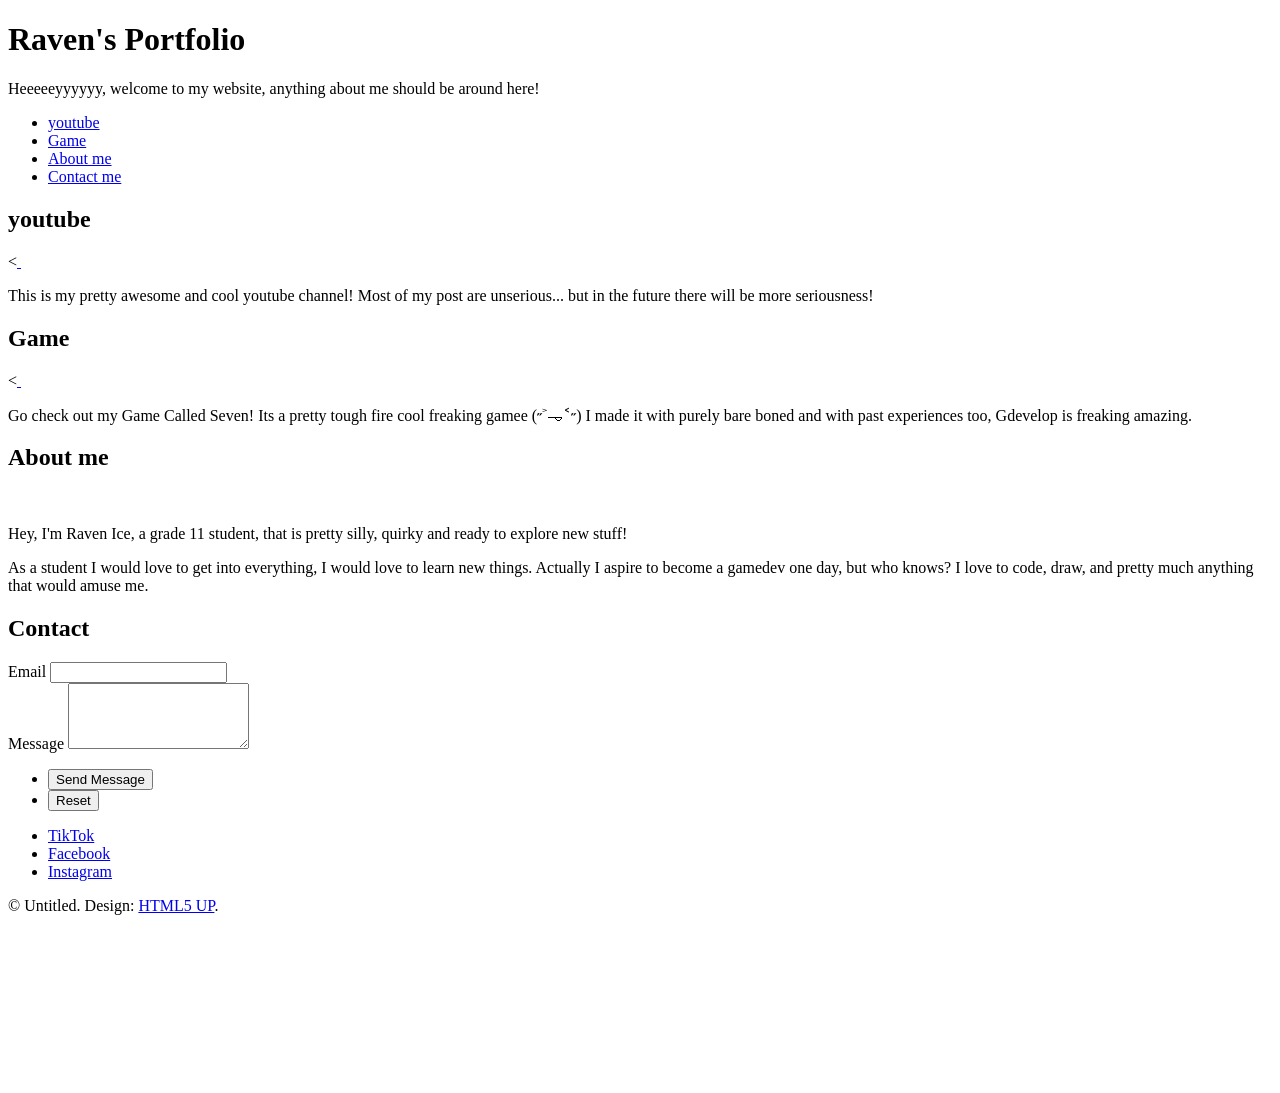
==== index.html @ 1e116bf6 "Add files via upload" ====
<!DOCTYPE HTML>
<!--
	Dimension by HTML5 UP
	html5up.net | @ajlkn
	Free for personal and commercial use under the CCA 3.0 license (html5up.net/license)
-->
<html>
	<head>
		<title>Gwapo si Raven</title>
		<meta charset="utf-8" />
		<meta name="viewport" content="width=device-width, initial-scale=1, user-scalable=no" />
		<link rel="stylesheet" href="assets/css/main.css" />
		<noscript><link rel="stylesheet" href="assets/css/noscript.css" /></noscript>
	</head>
	<body class="is-preload">

		<!-- Wrapper -->
			<div id="wrapper">

				<!-- Header -->
					<header id="header">
						<div class="logo">
							<span class="icon fa-eye"></span>
						</div>
						<div class="content">
							<div class="inner">
								<h1>Raven's Portfolio</h1>
								<p>Heeeeeyyyyyy, welcome to my website, anything about me should be around here!</p>
							</div>
						</div>
						<nav>
							<ul>
								<li><a href="#intro">youtube</a></li>
								<li><a href="#work">Game</a></li>
								<li><a href="#about">About me</a></li>
								<li><a href="#contact">Contact me</a></li>
								<!--<li><a href="#elements">Elements</a></li>-->
							</ul>
						</nav>
					</header>

				<!-- Main -->
					<div id="main">

						<!-- Intro -->
							<article id="intro">
								<h2 class="major">youtube</h2>
								<<a href="https://www.youtube.com/@Kourasuu" class="image main">
  <img src="images/pic01.png" alt="" />
</a>
								<p>This is my pretty awesome and cool youtube channel! Most of my post are unserious... but in the future there will be more seriousness!</p>
							</article>

						<!-- Work -->
							<article id="work">
								<h2 class="major">Game</h2>
								<<a href="https://krasu.itch.io/seven" class="image main">
  <img src="images/pic02.png" alt="" />
</a>
								<p>Go check out my Game Called Seven! Its a pretty tough fire cool freaking gamee (˶˃𐃷˂˶) I made it with purely bare boned and with past experiences too, Gdevelop is freaking amazing.</p>
								
							</article>

						<!-- About -->
							<article id="about">
								<h2 class="major">About me</h2>
								<span class="image main"><img src="images/pic03.jpg" alt="" /></span>
								<p> Hey, I'm Raven Ice, a grade 11 student, that is pretty silly, quirky and ready to explore new stuff!</p>
								<p>As a student I would love to get into everything, I would love to learn new things. Actually I aspire to become a gamedev one day, but who knows? I love to code, draw, and pretty much anything that would amuse me.</p>
							</article>

						<!-- Contact -->
							<article id="contact">
								<h2 class="major">Contact</h2>
								<form method="post" action="#">
									<div class="fields">
										<div class="field half">
										</div>
										<div class="field half">
											<label for="email">Email</label>
											<input type="text" name="email" id="email" />
										</div>
										<div class="field">
											<label for="message">Message</label>
											<textarea name="message" id="message" rows="4"></textarea>
										</div>
									</div>
									<ul class="actions">
										<li><input type="submit" value="Send Message" class="primary" /></li>
										<li><input type="reset" value="Reset" /></li>
									</ul>
								</form>
								<ul class="icons">
									<li>
  <a href="https://www.tiktok.com/@koukacolaa"
     class="icon brands fa-tiktok"
     target="_blank">
    <span class="label">TikTok</span>
  </a>
</li>
									<li>
  <a href="https://web.facebook.com/K4rasuu"
     class="icon brands fa-facebook-f"
     target="_blank">
    <span class="label">Facebook</span>
  </a>
</li>
									<li>
  <a href="https://web.facebook.com/K4rasuu"
     class="icon brands fa-instagram"
     target="_blank">
    <span class="label">Instagram</span>
  </a>
</li>
								</ul>
							</article>

						<!-- Elementsk
							<article id="elements">
								<h2 class="major">Elements</h2>

								<section>
									<h3 class="major">Text</h3>
									<p>This is <b>bold</b> and this is <strong>strong</strong>. This is <i>italic</i> and this is <em>emphasized</em>.
									This is <sup>superscript</sup> text and this is <sub>subscript</sub> text.
									This is <u>underlined</u> and this is code: <code>for (;;) { ... }</code>. Finally, <a href="#">this is a link</a>.</p>
									<hr />
									<h2>Heading Level 2</h2>
									<h3>Heading Level 3</h3>
									<h4>Heading Level 4</h4>
									<h5>Heading Level 5</h5>
									<h6>Heading Level 6</h6>
									<hr />
									<h4>Blockquote</h4>
									<blockquote>Fringilla nisl. Donec accumsan interdum nisi, quis tincidunt felis sagittis eget tempus euismod. Vestibulum ante ipsum primis in faucibus vestibulum. Blandit adipiscing eu felis iaculis volutpat ac adipiscing accumsan faucibus. Vestibulum ante ipsum primis in faucibus lorem ipsum dolor sit amet nullam adipiscing eu felis.</blockquote>
									<h4>Preformatted</h4>
									<pre><code>i = 0;

while (!deck.isInOrder()) {
    print 'Iteration ' + i;
    deck.shuffle();
    i++;
}

print 'It took ' + i + ' iterations to sort the deck.';</code></pre>
								</section>

								<section>
									<h3 class="major">Lists</h3>

									<h4>Unordered</h4>
									<ul>
										<li>Dolor pulvinar etiam.</li>
										<li>Sagittis adipiscing.</li>
										<li>Felis enim feugiat.</li>
									</ul>

									<h4>Alternate</h4>
									<ul class="alt">
										<li>Dolor pulvinar etiam.</li>
										<li>Sagittis adipiscing.</li>
										<li>Felis enim feugiat.</li>
									</ul>

									<h4>Ordered</h4>
									<ol>
										<li>Dolor pulvinar etiam.</li>
										<li>Etiam vel felis viverra.</li>
										<li>Felis enim feugiat.</li>
										<li>Dolor pulvinar etiam.</li>
										<li>Etiam vel felis lorem.</li>
										<li>Felis enim et feugiat.</li>
									</ol>
									<h4>Icons</h4>
									<ul class="icons">
										<li><a href="#" class="icon brands fa-twitter"><span class="label">Twitter</span></a></li>
										<li><a href="#" class="icon brands fa-facebook-f"><span class="label">Facebook</span></a></li>
										<li><a href="#" class="icon brands fa-instagram"><span class="label">Instagram</span></a></li>
										<li><a href="#" class="icon brands fa-github"><span class="label">Github</span></a></li>
									</ul>

									<h4>Actions</h4>
									<ul class="actions">
										<li><a href="#" class="button primary">Default</a></li>
										<li><a href="#" class="button">Default</a></li>
									</ul>
									<ul class="actions stacked">
										<li><a href="#" class="button primary">Default</a></li>
										<li><a href="#" class="button">Default</a></li>
									</ul>
								</section>

								<section>
									<h3 class="major">Table</h3>
									<h4>Default</h4>
									<div class="table-wrapper">
										<table>
											<thead>
												<tr>
													<th>Name</th>
													<th>Description</th>
													<th>Price</th>
												</tr>
											</thead>
											<tbody>
												<tr>
													<td>Item One</td>
													<td>Ante turpis integer aliquet porttitor.</td>
													<td>29.99</td>
												</tr>
												<tr>
													<td>Item Two</td>
													<td>Vis ac commodo adipiscing arcu aliquet.</td>
													<td>19.99</td>
												</tr>
												<tr>
													<td>Item Three</td>
													<td> Morbi faucibus arcu accumsan lorem.</td>
													<td>29.99</td>
												</tr>
												<tr>
													<td>Item Four</td>
													<td>Vitae integer tempus condimentum.</td>
													<td>19.99</td>
												</tr>
												<tr>
													<td>Item Five</td>
													<td>Ante turpis integer aliquet porttitor.</td>
													<td>29.99</td>
												</tr>
											</tbody>
											<tfoot>
												<tr>
													<td colspan="2"></td>
													<td>100.00</td>
												</tr>
											</tfoot>
										</table>
									</div>

									<h4>Alternate</h4>
									<div class="table-wrapper">
										<table class="alt">
											<thead>
												<tr>
													<th>Name</th>
													<th>Description</th>
													<th>Price</th>
												</tr>
											</thead>
											<tbody>
												<tr>
													<td>Item One</td>
													<td>Ante turpis integer aliquet porttitor.</td>
													<td>29.99</td>
												</tr>
												<tr>
													<td>Item Two</td>
													<td>Vis ac commodo adipiscing arcu aliquet.</td>
													<td>19.99</td>
												</tr>
												<tr>
													<td>Item Three</td>
													<td> Morbi faucibus arcu accumsan lorem.</td>
													<td>29.99</td>
												</tr>
												<tr>
													<td>Item Four</td>
													<td>Vitae integer tempus condimentum.</td>
													<td>19.99</td>
												</tr>
												<tr>
													<td>Item Five</td>
													<td>Ante turpis integer aliquet porttitor.</td>
													<td>29.99</td>
												</tr>
											</tbody>
											<tfoot>
												<tr>
													<td colspan="2"></td>
													<td>100.00</td>
												</tr>
											</tfoot>
										</table>
									</div>
								</section>

								<section>
									<h3 class="major">Buttons</h3>
									<ul class="actions">
										<li><a href="#" class="button primary">Primary</a></li>
										<li><a href="#" class="button">Default</a></li>
									</ul>
									<ul class="actions">
										<li><a href="#" class="button">Default</a></li>
										<li><a href="#" class="button small">Small</a></li>
									</ul>
									<ul class="actions">
										<li><a href="#" class="button primary icon solid fa-download">Icon</a></li>
										<li><a href="#" class="button icon solid fa-download">Icon</a></li>
									</ul>
									<ul class="actions">
										<li><span class="button primary disabled">Disabled</span></li>
										<li><span class="button disabled">Disabled</span></li>
									</ul>
								</section>

								<section>
									<h3 class="major">Form</h3>
									<form method="post" action="#">
										<div class="fields">
											<div class="field half">
												<label for="demo-name">Name</label>
												<input type="text" name="demo-name" id="demo-name" value="" placeholder="Jane Doe" />
											</div>
											<div class="field half">
												<label for="demo-email">Email</label>
												<input type="email" name="demo-email" id="demo-email" value="" placeholder="jane@untitled.tld" />
											</div>
											<div class="field">
												<label for="demo-category">Category</label>
												<select name="demo-category" id="demo-category">
													<option value="">-</option>
													<option value="1">Manufacturing</option>
													<option value="1">Shipping</option>
													<option value="1">Administration</option>
													<option value="1">Human Resources</option>
												</select>
											</div>
											<div class="field half">
												<input type="radio" id="demo-priority-low" name="demo-priority" checked>
												<label for="demo-priority-low">Low</label>
											</div>
											<div class="field half">
												<input type="radio" id="demo-priority-high" name="demo-priority">
												<label for="demo-priority-high">High</label>
											</div>
											<div class="field half">
												<input type="checkbox" id="demo-copy" name="demo-copy">
												<label for="demo-copy">Email me a copy</label>
											</div>
											<div class="field half">
												<input type="checkbox" id="demo-human" name="demo-human" checked>
												<label for="demo-human">Not a robot</label>
											</div>
											<div class="field">
												<label for="demo-message">Message</label>
												<textarea name="demo-message" id="demo-message" placeholder="Enter your message" rows="6"></textarea>
											</div>
										</div>
										<ul class="actions">
											<li><input type="submit" value="Send Message" class="primary" /></li>
											<li><input type="reset" value="Reset" /></li>
										</ul>
									</form>
								</section>

							</article>

					</div>

				<!-- Footer -->
					<footer id="footer">
						<p class="copyright">&copy; Untitled. Design: <a href="https://html5up.net">HTML5 UP</a>.</p>
					</footer>

			</div>

		<!-- BG -->
			<div id="bg">
  <video autoplay muted loop playsinline>
    <source src="videos/background.mp4" type="video/mp4">
  </video>
</div>

		<!-- Scripts -->
			<script src="assets/js/jquery.min.js"></script>
			<script src="assets/js/browser.min.js"></script>
			<script src="assets/js/breakpoints.min.js"></script>
			<script src="assets/js/util.js"></script>
			<script src="assets/js/main.js"></script>

	</body>
</html>
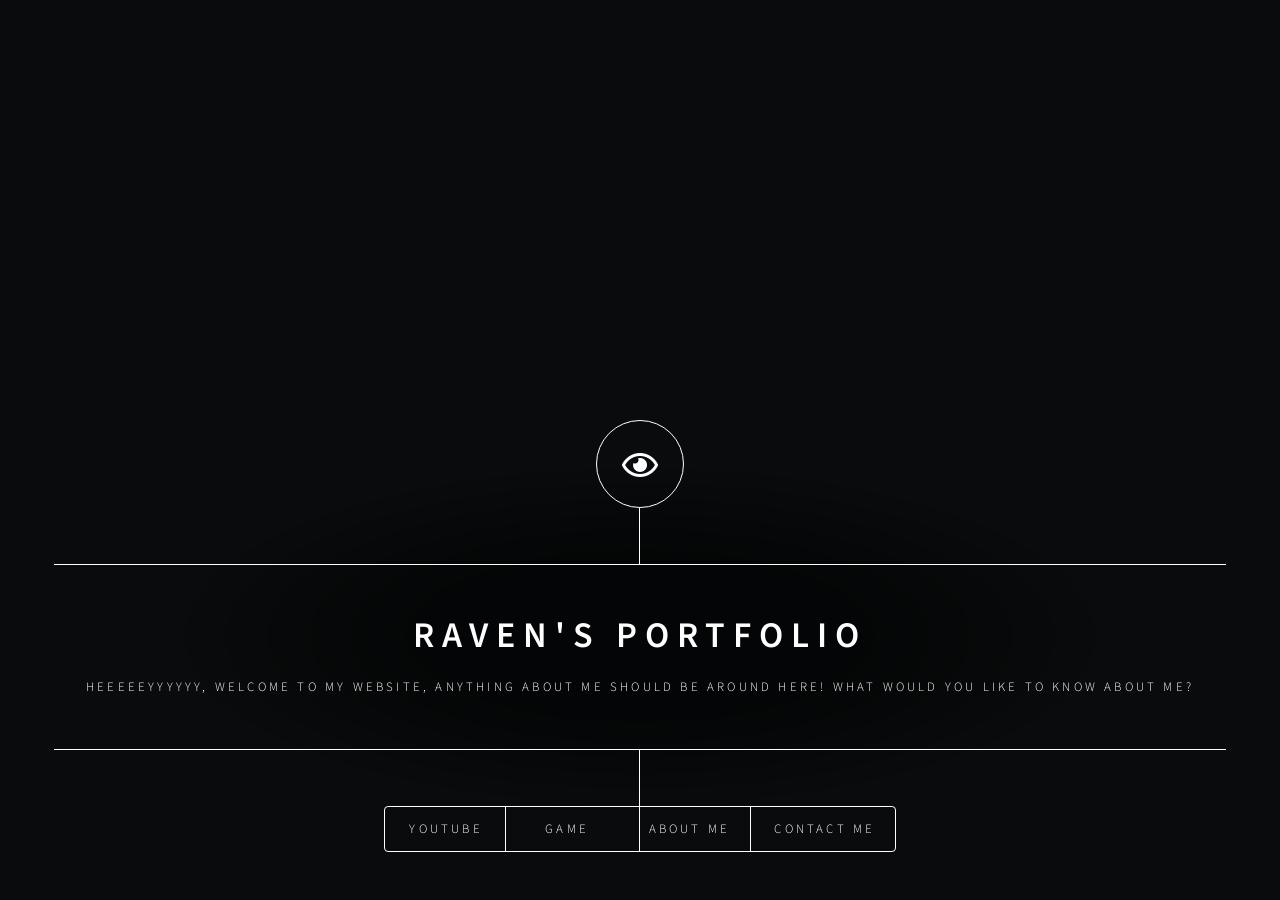
==== commit 7cdabc5f: "Change title and content in index.html Updated the title and some content in the portfolio page." ====
--- a/index.html
+++ b/index.html
@@ -6,7 +6,7 @@
 -->
 <html>
 	<head>
-		<title>Gwapo si Raven</title>
+		<title>KourasuuRaven</title>
 		<meta charset="utf-8" />
 		<meta name="viewport" content="width=device-width, initial-scale=1, user-scalable=no" />
 		<link rel="stylesheet" href="assets/css/main.css" />
@@ -25,7 +25,7 @@
 						<div class="content">
 							<div class="inner">
 								<h1>Raven's Portfolio</h1>
-								<p>Heeeeeyyyyyy, welcome to my website, anything about me should be around here!</p>
+								<p>Heeeeeyyyyyy, welcome to my website, anything about me should be around here! What would you like to know about me?</p>
 							</div>
 						</div>
 						<nav>
@@ -48,7 +48,7 @@
 								<<a href="https://www.youtube.com/@Kourasuu" class="image main">
   <img src="images/pic01.png" alt="" />
 </a>
-								<p>This is my pretty awesome and cool youtube channel! Most of my post are unserious... but in the future there will be more seriousness!</p>
+								<p>This is my pretty awesome and cool youtube channel! Most of my post are unserious... but in the future there will be more seriousness! Im such a very tough and silly guy, please do subscribe.../p>
 							</article>
 
 						<!-- Work -->
@@ -57,7 +57,7 @@
 								<<a href="https://krasu.itch.io/seven" class="image main">
   <img src="images/pic02.png" alt="" />
 </a>
-								<p>Go check out my Game Called Seven! Its a pretty tough fire cool freaking gamee (˶˃𐃷˂˶) I made it with purely bare boned and with past experiences too, Gdevelop is freaking amazing.</p>
+								<p>Go check out my Game Called Seven! Its a pretty tough fire cool freaking gamee (˶˃𐃷˂˶) I made it with purely bare boned and with past experiences too, Gdevelop is freaking amazing. It's about my oc (Original Character) Called Seven, and he's fighting off the aliens! he's on a prototype right now, I might update the game sooner or later on.</p>
 								
 							</article>
 
@@ -66,7 +66,7 @@
 								<h2 class="major">About me</h2>
 								<span class="image main"><img src="images/pic03.jpg" alt="" /></span>
 								<p> Hey, I'm Raven Ice, a grade 11 student, that is pretty silly, quirky and ready to explore new stuff!</p>
-								<p>As a student I would love to get into everything, I would love to learn new things. Actually I aspire to become a gamedev one day, but who knows? I love to code, draw, and pretty much anything that would amuse me.</p>
+								<p>As a student I would love to get into everything, I would love to learn new things. Actually I aspire to become a gamedev one day, but who knows? I love to code, draw, and pretty much anything that would amuse me. I'm versatile at anything, if you would teach me about it!!</p>
 							</article>
 
 						<!-- Contact -->
@@ -382,3 +382,4 @@
 
 	</body>
 </html>
+
--- a/assets/css/main.css
+++ b/assets/css/main.css
@@ -0,0 +1,1618 @@
+@import url(fontawesome-all.min.css);
+@import url("https://fonts.googleapis.com/css?family=Source+Sans+Pro:300italic,600italic,300,600");
+
+/*
+	Dimension by HTML5 UP
+	html5up.net | @ajlkn
+	Free for personal and commercial use under the CCA 3.0 license (html5up.net/license)
+*/
+
+html, body, div, span, applet, object,
+iframe, h1, h2, h3, h4, h5, h6, p, blockquote,
+pre, a, abbr, acronym, address, big, cite,
+code, del, dfn, em, img, ins, kbd, q, s, samp,
+small, strike, strong, sub, sup, tt, var, b,
+u, i, center, dl, dt, dd, ol, ul, li, fieldset,
+form, label, legend, table, caption, tbody,
+tfoot, thead, tr, th, td, article, aside,
+canvas, details, embed, figure, figcaption,
+footer, header, hgroup, menu, nav, output, ruby,
+section, summary, time, mark, audio, video {
+	margin: 0;
+	padding: 0;
+	border: 0;
+	font-size: 100%;
+	font: inherit;
+	vertical-align: baseline;}
+
+article, aside, details, figcaption, figure,
+footer, header, hgroup, menu, nav, section {
+	display: block;}
+
+body {
+	line-height: 1;
+}
+
+ol, ul {
+	list-style: none;
+}
+
+blockquote, q {
+	quotes: none;
+}
+
+	blockquote:before, blockquote:after, q:before, q:after {
+		content: '';
+		content: none;
+	}
+
+table {
+	border-collapse: collapse;
+	border-spacing: 0;
+}
+
+body {
+	-webkit-text-size-adjust: none;
+}
+
+mark {
+	background-color: transparent;
+	color: inherit;
+}
+
+input::-moz-focus-inner {
+	border: 0;
+	padding: 0;
+}
+
+input, select, textarea {
+	-moz-appearance: none;
+	-webkit-appearance: none;
+	-ms-appearance: none;
+	appearance: none;
+}
+
+/* Basic */
+
+	@-ms-viewport {
+		width: device-width;
+	}
+
+	@media screen and (max-width: 480px) {
+
+		html, body {
+			min-width: 320px;
+		}
+
+	}
+
+	html {
+		box-sizing: border-box;
+	}
+
+	*, *:before, *:after {
+		box-sizing: inherit;
+	}
+
+	body {
+		background: #1b1f22;
+	}
+
+		body.is-preload *, body.is-preload *:before, body.is-preload *:after {
+			-moz-animation: none !important;
+			-webkit-animation: none !important;
+			-ms-animation: none !important;
+			animation: none !important;
+			-moz-transition: none !important;
+			-webkit-transition: none !important;
+			-ms-transition: none !important;
+			transition: none !important;
+		}
+
+/* Type */
+
+	html {
+		font-size: 16pt;
+	}
+
+		@media screen and (max-width: 1680px) {
+
+			html {
+				font-size: 12pt;
+			}
+
+		}
+
+		@media screen and (max-width: 736px) {
+
+			html {
+				font-size: 11pt;
+			}
+
+		}
+
+		@media screen and (max-width: 360px) {
+
+			html {
+				font-size: 10pt;
+			}
+
+		}
+
+	body, input, select, textarea {
+		color: #ffffff;
+		font-family: "Source Sans Pro", sans-serif;
+		font-weight: 300;
+		font-size: 1rem;
+		line-height: 1.65;
+	}
+
+	a {
+		-moz-transition: color 0.2s ease-in-out, background-color 0.2s ease-in-out, border-bottom-color 0.2s ease-in-out;
+		-webkit-transition: color 0.2s ease-in-out, background-color 0.2s ease-in-out, border-bottom-color 0.2s ease-in-out;
+		-ms-transition: color 0.2s ease-in-out, background-color 0.2s ease-in-out, border-bottom-color 0.2s ease-in-out;
+		transition: color 0.2s ease-in-out, background-color 0.2s ease-in-out, border-bottom-color 0.2s ease-in-out;
+		border-bottom: dotted 1px rgba(255, 255, 255, 0.5);
+		text-decoration: none;
+		color: inherit;
+	}
+
+		a:hover {
+			border-bottom-color: transparent;
+		}
+
+	strong, b {
+		color: #ffffff;
+		font-weight: 600;
+	}
+
+	em, i {
+		font-style: italic;
+	}
+
+	p {
+		margin: 0 0 2rem 0;
+	}
+
+	h1, h2, h3, h4, h5, h6 {
+		color: #ffffff;
+		font-weight: 600;
+		line-height: 1.5;
+		margin: 0 0 1rem 0;
+		text-transform: uppercase;
+		letter-spacing: 0.2rem;
+	}
+
+		h1 a, h2 a, h3 a, h4 a, h5 a, h6 a {
+			color: inherit;
+			text-decoration: none;
+		}
+
+		h1.major, h2.major, h3.major, h4.major, h5.major, h6.major {
+			border-bottom: solid 1px #ffffff;
+			width: -moz-max-content;
+			width: -webkit-max-content;
+			width: -ms-max-content;
+			width: max-content;
+			padding-bottom: 0.5rem;
+			margin: 0 0 2rem 0;
+		}
+
+	h1 {
+		font-size: 2.25rem;
+		line-height: 1.3;
+		letter-spacing: 0.5rem;
+	}
+
+	h2 {
+		font-size: 1.5rem;
+		line-height: 1.4;
+		letter-spacing: 0.5rem;
+	}
+
+	h3 {
+		font-size: 1rem;
+	}
+
+	h4 {
+		font-size: 0.8rem;
+	}
+
+	h5 {
+		font-size: 0.7rem;
+	}
+
+	h6 {
+		font-size: 0.6rem;
+	}
+
+	@media screen and (max-width: 736px) {
+
+		h1 {
+			font-size: 1.75rem;
+			line-height: 1.4;
+		}
+
+		h2 {
+			font-size: 1.25em;
+			line-height: 1.5;
+		}
+
+	}
+
+	sub {
+		font-size: 0.8rem;
+		position: relative;
+		top: 0.5rem;
+	}
+
+	sup {
+		font-size: 0.8rem;
+		position: relative;
+		top: -0.5rem;
+	}
+
+	blockquote {
+		border-left: solid 4px #ffffff;
+		font-style: italic;
+		margin: 0 0 2rem 0;
+		padding: 0.5rem 0 0.5rem 2rem;
+	}
+
+	code {
+		background: rgba(255, 255, 255, 0.075);
+		border-radius: 4px;
+		font-family: "Courier New", monospace;
+		font-size: 0.9rem;
+		margin: 0 0.25rem;
+		padding: 0.25rem 0.65rem;
+	}
+
+	pre {
+		-webkit-overflow-scrolling: touch;
+		font-family: "Courier New", monospace;
+		font-size: 0.9rem;
+		margin: 0 0 2rem 0;
+	}
+
+		pre code {
+			display: block;
+			line-height: 1.75;
+			padding: 1rem 1.5rem;
+			overflow-x: auto;
+		}
+
+	hr {
+		border: 0;
+		border-bottom: solid 1px #ffffff;
+		margin: 2.75rem 0;
+	}
+
+	.align-left {
+		text-align: left;
+	}
+
+	.align-center {
+		text-align: center;
+	}
+
+	.align-right {
+		text-align: right;
+	}
+
+/* Form */
+
+	form {
+		margin: 0 0 2rem 0;
+	}
+
+		form > :last-child {
+			margin-bottom: 0;
+		}
+
+		form > .fields {
+			display: -moz-flex;
+			display: -webkit-flex;
+			display: -ms-flex;
+			display: flex;
+			-moz-flex-wrap: wrap;
+			-webkit-flex-wrap: wrap;
+			-ms-flex-wrap: wrap;
+			flex-wrap: wrap;
+			width: calc(100% + 3rem);
+			margin: -1.5rem 0 2rem -1.5rem;
+		}
+
+			form > .fields > .field {
+				-moz-flex-grow: 0;
+				-webkit-flex-grow: 0;
+				-ms-flex-grow: 0;
+				flex-grow: 0;
+				-moz-flex-shrink: 0;
+				-webkit-flex-shrink: 0;
+				-ms-flex-shrink: 0;
+				flex-shrink: 0;
+				padding: 1.5rem 0 0 1.5rem;
+				width: calc(100% - 1.5rem);
+			}
+
+				form > .fields > .field.half {
+					width: calc(50% - 0.75rem);
+				}
+
+				form > .fields > .field.third {
+					width: calc(100%/3 - 0.5rem);
+				}
+
+				form > .fields > .field.quarter {
+					width: calc(25% - 0.375rem);
+				}
+
+		@media screen and (max-width: 480px) {
+
+			form > .fields {
+				width: calc(100% + 3rem);
+				margin: -1.5rem 0 2rem -1.5rem;
+			}
+
+				form > .fields > .field {
+					padding: 1.5rem 0 0 1.5rem;
+					width: calc(100% - 1.5rem);
+				}
+
+					form > .fields > .field.half {
+						width: calc(100% - 1.5rem);
+					}
+
+					form > .fields > .field.third {
+						width: calc(100% - 1.5rem);
+					}
+
+					form > .fields > .field.quarter {
+						width: calc(100% - 1.5rem);
+					}
+
+		}
+
+	label {
+		color: #ffffff;
+		display: block;
+		font-size: 0.8rem;
+		font-weight: 300;
+		letter-spacing: 0.2rem;
+		line-height: 1.5;
+		margin: 0 0 1rem 0;
+		text-transform: uppercase;
+	}
+
+	input[type="text"],
+	input[type="password"],
+	input[type="email"],
+	input[type="tel"],
+	select,
+	textarea {
+		-moz-appearance: none;
+		-webkit-appearance: none;
+		-ms-appearance: none;
+		appearance: none;
+		-moz-transition: border-color 0.2s ease-in-out, box-shadow 0.2s ease-in-out, background-color 0.2s ease-in-out;
+		-webkit-transition: border-color 0.2s ease-in-out, box-shadow 0.2s ease-in-out, background-color 0.2s ease-in-out;
+		-ms-transition: border-color 0.2s ease-in-out, box-shadow 0.2s ease-in-out, background-color 0.2s ease-in-out;
+		transition: border-color 0.2s ease-in-out, box-shadow 0.2s ease-in-out, background-color 0.2s ease-in-out;
+		background-color: transparent;
+		border-radius: 4px;
+		border: solid 1px #ffffff;
+		color: inherit;
+		display: block;
+		outline: 0;
+		padding: 0 1rem;
+		text-decoration: none;
+		width: 100%;
+	}
+
+		input[type="text"]:invalid,
+		input[type="password"]:invalid,
+		input[type="email"]:invalid,
+		input[type="tel"]:invalid,
+		select:invalid,
+		textarea:invalid {
+			box-shadow: none;
+		}
+
+		input[type="text"]:focus,
+		input[type="password"]:focus,
+		input[type="email"]:focus,
+		input[type="tel"]:focus,
+		select:focus,
+		textarea:focus {
+			background: rgba(255, 255, 255, 0.075);
+			border-color: #ffffff;
+			box-shadow: 0 0 0 1px #ffffff;
+		}
+
+	select {
+		background-image: url("data:image/svg+xml;charset=utf8,%3Csvg xmlns='http://www.w3.org/2000/svg' width='40' height='40' preserveAspectRatio='none' viewBox='0 0 40 40'%3E%3Cpath d='M9.4,12.3l10.4,10.4l10.4-10.4c0.2-0.2,0.5-0.4,0.9-0.4c0.3,0,0.6,0.1,0.9,0.4l3.3,3.3c0.2,0.2,0.4,0.5,0.4,0.9 c0,0.4-0.1,0.6-0.4,0.9L20.7,31.9c-0.2,0.2-0.5,0.4-0.9,0.4c-0.3,0-0.6-0.1-0.9-0.4L4.3,17.3c-0.2-0.2-0.4-0.5-0.4-0.9 c0-0.4,0.1-0.6,0.4-0.9l3.3-3.3c0.2-0.2,0.5-0.4,0.9-0.4S9.1,12.1,9.4,12.3z' fill='%23ffffff' /%3E%3C/svg%3E");
+		background-size: 1.25rem;
+		background-repeat: no-repeat;
+		background-position: calc(100% - 1rem) center;
+		height: 2.75rem;
+		padding-right: 2.75rem;
+		text-overflow: ellipsis;
+	}
+
+		select option {
+			color: #ffffff;
+			background: #1b1f22;
+		}
+
+		select:focus::-ms-value {
+			background-color: transparent;
+		}
+
+		select::-ms-expand {
+			display: none;
+		}
+
+	input[type="text"],
+	input[type="password"],
+	input[type="email"],
+	select {
+		height: 2.75rem;
+	}
+
+	textarea {
+		padding: 0.75rem 1rem;
+	}
+
+	input[type="checkbox"],
+	input[type="radio"] {
+		-moz-appearance: none;
+		-webkit-appearance: none;
+		-ms-appearance: none;
+		appearance: none;
+		display: block;
+		float: left;
+		margin-right: -2rem;
+		opacity: 0;
+		width: 1rem;
+		z-index: -1;
+	}
+
+		input[type="checkbox"] + label,
+		input[type="radio"] + label {
+			text-decoration: none;
+			-moz-user-select: none;
+			-webkit-user-select: none;
+			-ms-user-select: none;
+			user-select: none;
+			color: #ffffff;
+			cursor: pointer;
+			display: inline-block;
+			font-size: 0.8rem;
+			font-weight: 300;
+			margin: 0 0 0.5rem 0;
+			padding-left: 2.65rem;
+			padding-right: 0.75rem;
+			position: relative;
+		}
+
+			input[type="checkbox"] + label:before,
+			input[type="radio"] + label:before {
+				-moz-osx-font-smoothing: grayscale;
+				-webkit-font-smoothing: antialiased;
+				display: inline-block;
+				font-style: normal;
+				font-variant: normal;
+				text-rendering: auto;
+				line-height: 1;
+				text-transform: none !important;
+				font-family: 'Font Awesome 5 Free';
+				font-weight: 900;
+			}
+
+			input[type="checkbox"] + label:before,
+			input[type="radio"] + label:before {
+				-moz-transition: border-color 0.2s ease-in-out, box-shadow 0.2s ease-in-out, background-color 0.2s ease-in-out;
+				-webkit-transition: border-color 0.2s ease-in-out, box-shadow 0.2s ease-in-out, background-color 0.2s ease-in-out;
+				-ms-transition: border-color 0.2s ease-in-out, box-shadow 0.2s ease-in-out, background-color 0.2s ease-in-out;
+				transition: border-color 0.2s ease-in-out, box-shadow 0.2s ease-in-out, background-color 0.2s ease-in-out;
+				border-radius: 4px;
+				border: solid 1px #ffffff;
+				content: '';
+				display: inline-block;
+				height: 1.65rem;
+				left: 0;
+				line-height: 1.65rem;
+				position: absolute;
+				text-align: center;
+				top: -0.15rem;
+				width: 1.65rem;
+			}
+
+		input[type="checkbox"]:checked + label:before,
+		input[type="radio"]:checked + label:before {
+			background: #ffffff !important;
+			border-color: #ffffff !important;
+			color: #1b1f22;
+			content: '\f00c';
+		}
+
+		input[type="checkbox"]:focus + label:before,
+		input[type="radio"]:focus + label:before {
+			background: rgba(255, 255, 255, 0.075);
+			border-color: #ffffff;
+			box-shadow: 0 0 0 1px #ffffff;
+		}
+
+	input[type="checkbox"] + label:before {
+		border-radius: 4px;
+	}
+
+	input[type="radio"] + label:before {
+		border-radius: 100%;
+	}
+
+	::-webkit-input-placeholder {
+		color: rgba(255, 255, 255, 0.5) !important;
+		opacity: 1.0;
+	}
+
+	:-moz-placeholder {
+		color: rgba(255, 255, 255, 0.5) !important;
+		opacity: 1.0;
+	}
+
+	::-moz-placeholder {
+		color: rgba(255, 255, 255, 0.5) !important;
+		opacity: 1.0;
+	}
+
+	:-ms-input-placeholder {
+		color: rgba(255, 255, 255, 0.5) !important;
+		opacity: 1.0;
+	}
+
+	.formerize-placeholder {
+		color: rgba(255, 255, 255, 0.5) !important;
+		opacity: 1.0;
+	}
+
+/* Box */
+
+	.box {
+		border-radius: 4px;
+		border: solid 1px #ffffff;
+		margin-bottom: 2rem;
+		padding: 1.5em;
+	}
+
+		.box > :last-child,
+		.box > :last-child > :last-child,
+		.box > :last-child > :last-child > :last-child {
+			margin-bottom: 0;
+		}
+
+		.box.alt {
+			border: 0;
+			border-radius: 0;
+			padding: 0;
+		}
+
+/* Icon */
+
+	.icon {
+		text-decoration: none;
+		border-bottom: none;
+		position: relative;
+	}
+
+		.icon:before {
+			-moz-osx-font-smoothing: grayscale;
+			-webkit-font-smoothing: antialiased;
+			display: inline-block;
+			font-style: normal;
+			font-variant: normal;
+			text-rendering: auto;
+			line-height: 1;
+			text-transform: none !important;
+			font-family: 'Font Awesome 5 Free';
+			font-weight: 400;
+		}
+
+		.icon > .label {
+			display: none;
+		}
+
+		.icon:before {
+			line-height: inherit;
+		}
+
+		.icon.solid:before {
+			font-weight: 900;
+		}
+
+		.icon.brands:before {
+			font-family: 'Font Awesome 5 Brands';
+		}
+
+/* Image */
+
+	.image {
+		border-radius: 4px;
+		border: 0;
+		display: inline-block;
+		position: relative;
+	}
+
+		.image:before {
+			pointer-events: none;
+			background-image: url("../../images/overlay.png");
+			background-color: rgba(19, 21, 25, 0.5);
+			border-radius: 4px;
+			content: '';
+			display: block;
+			height: 100%;
+			left: 0;
+			opacity: 0.5;
+			position: absolute;
+			top: 0;
+			width: 100%;
+		}
+
+		.image img {
+			border-radius: 4px;
+			display: block;
+		}
+
+		.image.left, .image.right {
+			max-width: 40%;
+		}
+
+			.image.left img, .image.right img {
+				width: 100%;
+			}
+
+		.image.left {
+			float: left;
+			padding: 0 1.5em 1em 0;
+			top: 0.25em;
+		}
+
+		.image.right {
+			float: right;
+			padding: 0 0 1em 1.5em;
+			top: 0.25em;
+		}
+
+		.image.fit {
+			display: block;
+			margin: 0 0 2rem 0;
+			width: 100%;
+		}
+
+			.image.fit img {
+				width: 100%;
+			}
+
+		.image.main {
+			display: block;
+			margin: 2.5rem 0;
+			width: 100%;
+		}
+
+			.image.main img {
+				width: 100%;
+			}
+
+		@media screen and (max-width: 736px) {
+
+			.image.main {
+				margin: 2rem 0;
+			}
+
+		}
+
+		@media screen and (max-width: 480px) {
+
+			.image.main {
+				margin: 1.5rem 0;
+			}
+
+		}
+
+/* List */
+
+	ol {
+		list-style: decimal;
+		margin: 0 0 2rem 0;
+		padding-left: 1.25em;
+	}
+
+		ol li {
+			padding-left: 0.25em;
+		}
+
+	ul {
+		list-style: disc;
+		margin: 0 0 2rem 0;
+		padding-left: 1em;
+	}
+
+		ul li {
+			padding-left: 0.5em;
+		}
+
+		ul.alt {
+			list-style: none;
+			padding-left: 0;
+		}
+
+			ul.alt li {
+				border-top: solid 1px #ffffff;
+				padding: 0.5em 0;
+			}
+
+				ul.alt li:first-child {
+					border-top: 0;
+					padding-top: 0;
+				}
+
+	dl {
+		margin: 0 0 2rem 0;
+	}
+
+		dl dt {
+			display: block;
+			font-weight: 600;
+			margin: 0 0 1rem 0;
+		}
+
+		dl dd {
+			margin-left: 2rem;
+		}
+
+/* Actions */
+
+	ul.actions {
+		display: -moz-flex;
+		display: -webkit-flex;
+		display: -ms-flex;
+		display: flex;
+		cursor: default;
+		list-style: none;
+		margin-left: -1rem;
+		padding-left: 0;
+	}
+
+		ul.actions li {
+			padding: 0 0 0 1rem;
+			vertical-align: middle;
+		}
+
+		ul.actions.special {
+			-moz-justify-content: center;
+			-webkit-justify-content: center;
+			-ms-justify-content: center;
+			justify-content: center;
+			width: 100%;
+			margin-left: 0;
+		}
+
+			ul.actions.special li:first-child {
+				padding-left: 0;
+			}
+
+		ul.actions.stacked {
+			-moz-flex-direction: column;
+			-webkit-flex-direction: column;
+			-ms-flex-direction: column;
+			flex-direction: column;
+			margin-left: 0;
+		}
+
+			ul.actions.stacked li {
+				padding: 1.3rem 0 0 0;
+			}
+
+				ul.actions.stacked li:first-child {
+					padding-top: 0;
+				}
+
+		ul.actions.fit {
+			width: calc(100% + 1rem);
+		}
+
+			ul.actions.fit li {
+				-moz-flex-grow: 1;
+				-webkit-flex-grow: 1;
+				-ms-flex-grow: 1;
+				flex-grow: 1;
+				-moz-flex-shrink: 1;
+				-webkit-flex-shrink: 1;
+				-ms-flex-shrink: 1;
+				flex-shrink: 1;
+				width: 100%;
+			}
+
+				ul.actions.fit li > * {
+					width: 100%;
+				}
+
+			ul.actions.fit.stacked {
+				width: 100%;
+			}
+
+		@media screen and (max-width: 480px) {
+
+			ul.actions:not(.fixed) {
+				-moz-flex-direction: column;
+				-webkit-flex-direction: column;
+				-ms-flex-direction: column;
+				flex-direction: column;
+				margin-left: 0;
+				width: 100% !important;
+			}
+
+				ul.actions:not(.fixed) li {
+					-moz-flex-grow: 1;
+					-webkit-flex-grow: 1;
+					-ms-flex-grow: 1;
+					flex-grow: 1;
+					-moz-flex-shrink: 1;
+					-webkit-flex-shrink: 1;
+					-ms-flex-shrink: 1;
+					flex-shrink: 1;
+					padding: 1rem 0 0 0;
+					text-align: center;
+					width: 100%;
+				}
+
+					ul.actions:not(.fixed) li > * {
+						width: 100%;
+					}
+
+					ul.actions:not(.fixed) li:first-child {
+						padding-top: 0;
+					}
+
+					ul.actions:not(.fixed) li input[type="submit"],
+					ul.actions:not(.fixed) li input[type="reset"],
+					ul.actions:not(.fixed) li input[type="button"],
+					ul.actions:not(.fixed) li button,
+					ul.actions:not(.fixed) li .button {
+						width: 100%;
+					}
+
+						ul.actions:not(.fixed) li input[type="submit"].icon:before,
+						ul.actions:not(.fixed) li input[type="reset"].icon:before,
+						ul.actions:not(.fixed) li input[type="button"].icon:before,
+						ul.actions:not(.fixed) li button.icon:before,
+						ul.actions:not(.fixed) li .button.icon:before {
+							margin-left: -0.5em;
+						}
+
+		}
+
+/* Icons */
+
+	ul.icons {
+		cursor: default;
+		list-style: none;
+		padding-left: 0;
+	}
+
+		ul.icons li {
+			display: inline-block;
+			padding: 0 0.75em 0 0;
+		}
+
+			ul.icons li:last-child {
+				padding-right: 0;
+			}
+
+			ul.icons li a {
+				border-radius: 100%;
+				box-shadow: inset 0 0 0 1px #ffffff;
+				display: inline-block;
+				height: 2.25rem;
+				line-height: 2.25rem;
+				text-align: center;
+				width: 2.25rem;
+			}
+
+				ul.icons li a:hover {
+					background-color: rgba(255, 255, 255, 0.075);
+				}
+
+				ul.icons li a:active {
+					background-color: rgba(255, 255, 255, 0.175);
+				}
+
+/* Table */
+
+	.table-wrapper {
+		-webkit-overflow-scrolling: touch;
+		overflow-x: auto;
+	}
+
+	table {
+		margin: 0 0 2rem 0;
+		width: 100%;
+	}
+
+		table tbody tr {
+			border: solid 1px #ffffff;
+			border-left: 0;
+			border-right: 0;
+		}
+
+			table tbody tr:nth-child(2n + 1) {
+				background-color: rgba(255, 255, 255, 0.075);
+			}
+
+		table td {
+			padding: 0.75em 0.75em;
+		}
+
+		table th {
+			color: #ffffff;
+			font-size: 0.9em;
+			font-weight: 600;
+			padding: 0 0.75em 0.75em 0.75em;
+			text-align: left;
+		}
+
+		table thead {
+			border-bottom: solid 2px #ffffff;
+		}
+
+		table tfoot {
+			border-top: solid 2px #ffffff;
+		}
+
+		table.alt {
+			border-collapse: separate;
+		}
+
+			table.alt tbody tr td {
+				border: solid 1px #ffffff;
+				border-left-width: 0;
+				border-top-width: 0;
+			}
+
+				table.alt tbody tr td:first-child {
+					border-left-width: 1px;
+				}
+
+			table.alt tbody tr:first-child td {
+				border-top-width: 1px;
+			}
+
+			table.alt thead {
+				border-bottom: 0;
+			}
+
+			table.alt tfoot {
+				border-top: 0;
+			}
+
+/* Button */
+
+	input[type="submit"],
+	input[type="reset"],
+	input[type="button"],
+	button,
+	.button {
+		-moz-appearance: none;
+		-webkit-appearance: none;
+		-ms-appearance: none;
+		appearance: none;
+		-moz-transition: background-color 0.2s ease-in-out, color 0.2s ease-in-out;
+		-webkit-transition: background-color 0.2s ease-in-out, color 0.2s ease-in-out;
+		-ms-transition: background-color 0.2s ease-in-out, color 0.2s ease-in-out;
+		transition: background-color 0.2s ease-in-out, color 0.2s ease-in-out;
+		background-color: transparent;
+		border-radius: 4px;
+		border: 0;
+		box-shadow: inset 0 0 0 1px #ffffff;
+		color: #ffffff !important;
+		cursor: pointer;
+		display: inline-block;
+		font-size: 0.8rem;
+		font-weight: 300;
+		height: 2.75rem;
+		letter-spacing: 0.2rem;
+		line-height: 2.75rem;
+		outline: 0;
+		padding: 0 1.25rem 0 1.35rem;
+		text-align: center;
+		text-decoration: none;
+		text-transform: uppercase;
+		white-space: nowrap;
+	}
+
+		input[type="submit"]:hover,
+		input[type="reset"]:hover,
+		input[type="button"]:hover,
+		button:hover,
+		.button:hover {
+			background-color: rgba(255, 255, 255, 0.075);
+		}
+
+		input[type="submit"]:active,
+		input[type="reset"]:active,
+		input[type="button"]:active,
+		button:active,
+		.button:active {
+			background-color: rgba(255, 255, 255, 0.175);
+		}
+
+		input[type="submit"].icon:before,
+		input[type="reset"].icon:before,
+		input[type="button"].icon:before,
+		button.icon:before,
+		.button.icon:before {
+			margin-right: 0.5em;
+		}
+
+		input[type="submit"].fit,
+		input[type="reset"].fit,
+		input[type="button"].fit,
+		button.fit,
+		.button.fit {
+			width: 100%;
+		}
+
+		input[type="submit"].small,
+		input[type="reset"].small,
+		input[type="button"].small,
+		button.small,
+		.button.small {
+			font-size: 0.6rem;
+			height: 2.0625rem;
+			line-height: 2.0625rem;
+		}
+
+		input[type="submit"].primary,
+		input[type="reset"].primary,
+		input[type="button"].primary,
+		button.primary,
+		.button.primary {
+			background-color: #ffffff;
+			color: #1b1f22 !important;
+			font-weight: 600;
+		}
+
+		input[type="submit"].disabled, input[type="submit"]:disabled,
+		input[type="reset"].disabled,
+		input[type="reset"]:disabled,
+		input[type="button"].disabled,
+		input[type="button"]:disabled,
+		button.disabled,
+		button:disabled,
+		.button.disabled,
+		.button:disabled {
+			pointer-events: none;
+			cursor: default;
+			opacity: 0.25;
+		}
+
+	input[type="submit"],
+	input[type="reset"],
+	input[type="button"],
+	button {
+		line-height: calc(2.75rem - 2px);
+	}
+
+/* Wrapper */
+
+	#wrapper {
+		display: -moz-flex;
+		display: -webkit-flex;
+		display: -ms-flex;
+		display: flex;
+		-moz-flex-direction: column;
+		-webkit-flex-direction: column;
+		-ms-flex-direction: column;
+		flex-direction: column;
+		-moz-align-items: center;
+		-webkit-align-items: center;
+		-ms-align-items: center;
+		align-items: center;
+		-moz-justify-content: space-between;
+		-webkit-justify-content: space-between;
+		-ms-justify-content: space-between;
+		justify-content: space-between;
+		position: relative;
+		min-height: 100vh;
+		width: 100%;
+		padding: 4rem 2rem;
+		z-index: 3;
+	}
+
+	  	#wrapper:before {
+			content: '';
+			display: block;
+		}
+
+		@media screen and (max-width: 1680px) {
+
+			#wrapper {
+				padding: 3rem 2rem;
+			}
+
+		}
+
+		@media screen and (max-width: 736px) {
+
+			#wrapper {
+				padding: 2rem 1rem;
+			}
+
+		}
+
+		@media screen and (max-width: 480px) {
+
+			#wrapper {
+				padding: 1rem;
+			}
+
+		}
+
+/* Header */
+
+	#header {
+		display: -moz-flex;
+		display: -webkit-flex;
+		display: -ms-flex;
+		display: flex;
+		-moz-flex-direction: column;
+		-webkit-flex-direction: column;
+		-ms-flex-direction: column;
+		flex-direction: column;
+		-moz-align-items: center;
+		-webkit-align-items: center;
+		-ms-align-items: center;
+		align-items: center;
+		-moz-transition: -moz-transform 0.325s ease-in-out, -moz-filter 0.325s ease-in-out, opacity 0.325s ease-in-out;
+		-webkit-transition: -webkit-transform 0.325s ease-in-out, -webkit-filter 0.325s ease-in-out, opacity 0.325s ease-in-out;
+		-ms-transition: -ms-transform 0.325s ease-in-out, -ms-filter 0.325s ease-in-out, opacity 0.325s ease-in-out;
+		transition: transform 0.325s ease-in-out, filter 0.325s ease-in-out, opacity 0.325s ease-in-out;
+		background-image: -moz-radial-gradient(rgba(0, 0, 0, 0.5) 25%, rgba(0, 0, 0, 0) 55%);
+		background-image: -webkit-radial-gradient(rgba(0, 0, 0, 0.5) 25%, rgba(0, 0, 0, 0) 55%);
+		background-image: -ms-radial-gradient(rgba(0, 0, 0, 0.5) 25%, rgba(0, 0, 0, 0) 55%);
+		background-image: radial-gradient(rgba(0, 0, 0, 0.5) 25%, rgba(0, 0, 0, 0) 55%);
+		text-align: center;
+	}
+
+		#header > * {
+			-moz-transition: opacity 0.325s ease-in-out;
+			-webkit-transition: opacity 0.325s ease-in-out;
+			-ms-transition: opacity 0.325s ease-in-out;
+			transition: opacity 0.325s ease-in-out;
+			position: relative;
+			margin-top: 3.5rem;
+		}
+
+			#header > *:before {
+				content: '';
+				display: block;
+				position: absolute;
+				top: calc(-3.5rem - 1px);
+				left: calc(50% - 1px);
+				width: 1px;
+				height: calc(3.5rem + 1px);
+				background: #ffffff;
+			}
+
+		#header > :first-child {
+			margin-top: 0;
+		}
+
+			#header > :first-child:before {
+				display: none;
+			}
+
+		#header .logo {
+			width: 5.5rem;
+			height: 5.5rem;
+			line-height: 5.5rem;
+			border: solid 1px #ffffff;
+			border-radius: 100%;
+		}
+
+			#header .logo .icon:before {
+				font-size: 2rem;
+			}
+
+		#header .content {
+			border-style: solid;
+			border-color: #ffffff;
+			border-top-width: 1px;
+			border-bottom-width: 1px;
+			max-width: 100%;
+		}
+
+			#header .content .inner {
+				-moz-transition: max-height 0.75s ease, padding 0.75s ease, opacity 0.325s ease-in-out;
+				-webkit-transition: max-height 0.75s ease, padding 0.75s ease, opacity 0.325s ease-in-out;
+				-ms-transition: max-height 0.75s ease, padding 0.75s ease, opacity 0.325s ease-in-out;
+				transition: max-height 0.75s ease, padding 0.75s ease, opacity 0.325s ease-in-out;
+				-moz-transition-delay: 0.25s;
+				-webkit-transition-delay: 0.25s;
+				-ms-transition-delay: 0.25s;
+				transition-delay: 0.25s;
+				padding: 3rem 2rem;
+				max-height: 40rem;
+				overflow: hidden;
+			}
+
+				#header .content .inner > :last-child {
+					margin-bottom: 0;
+				}
+
+			#header .content p {
+				text-transform: uppercase;
+				letter-spacing: 0.2rem;
+				font-size: 0.8rem;
+				line-height: 2;
+			}
+
+		#header nav ul {
+			display: -moz-flex;
+			display: -webkit-flex;
+			display: -ms-flex;
+			display: flex;
+			margin-bottom: 0;
+			list-style: none;
+			padding-left: 0;
+			border: solid 1px #ffffff;
+			border-radius: 4px;
+		}
+
+			#header nav ul li {
+				padding-left: 0;
+				border-left: solid 1px #ffffff;
+			}
+
+				#header nav ul li:first-child {
+					border-left: 0;
+				}
+
+				#header nav ul li a {
+					display: block;
+					min-width: 7.5rem;
+					height: 2.75rem;
+					line-height: 2.75rem;
+					padding: 0 1.25rem 0 1.45rem;
+					text-transform: uppercase;
+					letter-spacing: 0.2rem;
+					font-size: 0.8rem;
+					border-bottom: 0;
+				}
+
+					#header nav ul li a:hover {
+						background-color: rgba(255, 255, 255, 0.075);
+					}
+
+					#header nav ul li a:active {
+						background-color: rgba(255, 255, 255, 0.175);
+					}
+
+		#header nav.use-middle:after {
+			content: '';
+			display: block;
+			position: absolute;
+			top: 0;
+			left: calc(50% - 1px);
+			width: 1px;
+			height: 100%;
+			background: #ffffff;
+		}
+
+		#header nav.use-middle ul li.is-middle {
+			border-left: 0;
+		}
+
+		body.is-article-visible #header {
+			-moz-transform: scale(0.95);
+			-webkit-transform: scale(0.95);
+			-ms-transform: scale(0.95);
+			transform: scale(0.95);
+			-moz-filter: blur(0.1rem);
+			-webkit-filter: blur(0.1rem);
+			-ms-filter: blur(0.1rem);
+			filter: blur(0.1rem);
+			opacity: 0;
+		}
+
+		body.is-preload #header {
+			-moz-filter: blur(0.125rem);
+			-webkit-filter: blur(0.125rem);
+			-ms-filter: blur(0.125rem);
+			filter: blur(0.125rem);
+		}
+
+			body.is-preload #header > * {
+				opacity: 0;
+			}
+
+			body.is-preload #header .content .inner {
+				max-height: 0;
+				padding-top: 0;
+				padding-bottom: 0;
+				opacity: 0;
+			}
+
+		@media screen and (max-width: 980px) {
+
+			#header .content p br {
+				display: none;
+			}
+
+		}
+
+		@media screen and (max-width: 736px) {
+
+			#header > * {
+				margin-top: 2rem;
+			}
+
+				#header > *:before {
+					top: calc(-2rem - 1px);
+					height: calc(2rem + 1px);
+				}
+
+			#header .logo {
+				width: 4.75rem;
+				height: 4.75rem;
+				line-height: 4.75rem;
+			}
+
+				#header .logo .icon:before {
+					font-size: 1.75rem;
+				}
+
+			#header .content .inner {
+				padding: 2.5rem 1rem;
+			}
+
+			#header .content p {
+				line-height: 1.875;
+			}
+
+		}
+
+		@media screen and (max-width: 480px) {
+
+			#header {
+				padding: 1.5rem 0;
+			}
+
+				#header .content .inner {
+					padding: 2.5rem 0;
+				}
+
+				#header nav ul {
+					-moz-flex-direction: column;
+					-webkit-flex-direction: column;
+					-ms-flex-direction: column;
+					flex-direction: column;
+					min-width: 10rem;
+					max-width: 100%;
+				}
+
+					#header nav ul li {
+						border-left: 0;
+						border-top: solid 1px #ffffff;
+					}
+
+						#header nav ul li:first-child {
+							border-top: 0;
+						}
+
+						#header nav ul li a {
+							height: 3rem;
+							line-height: 3rem;
+							min-width: 0;
+							width: 100%;
+						}
+
+				#header nav.use-middle:after {
+					display: none;
+				}
+
+		}
+
+/* Main */
+
+	#main {
+		-moz-flex-grow: 1;
+		-webkit-flex-grow: 1;
+		-ms-flex-grow: 1;
+		flex-grow: 1;
+		-moz-flex-shrink: 1;
+		-webkit-flex-shrink: 1;
+		-ms-flex-shrink: 1;
+		flex-shrink: 1;
+		display: -moz-flex;
+		display: -webkit-flex;
+		display: -ms-flex;
+		display: flex;
+		-moz-align-items: center;
+		-webkit-align-items: center;
+		-ms-align-items: center;
+		align-items: center;
+		-moz-justify-content: center;
+		-webkit-justify-content: center;
+		-ms-justify-content: center;
+		justify-content: center;
+		-moz-flex-direction: column;
+		-webkit-flex-direction: column;
+		-ms-flex-direction: column;
+		flex-direction: column;
+		position: relative;
+		max-width: 100%;
+		z-index: 3;
+	}
+
+		#main article {
+			-moz-transform: translateY(0.25rem);
+			-webkit-transform: translateY(0.25rem);
+			-ms-transform: translateY(0.25rem);
+			transform: translateY(0.25rem);
+			-moz-transition: opacity 0.325s ease-in-out, -moz-transform 0.325s ease-in-out;
+			-webkit-transition: opacity 0.325s ease-in-out, -webkit-transform 0.325s ease-in-out;
+			-ms-transition: opacity 0.325s ease-in-out, -ms-transform 0.325s ease-in-out;
+			transition: opacity 0.325s ease-in-out, transform 0.325s ease-in-out;
+			padding: 4.5rem 2.5rem 1.5rem 2.5rem ;
+			position: relative;
+			width: 40rem;
+			max-width: 100%;
+			background-color: rgba(27, 31, 34, 0.85);
+			border-radius: 4px;
+			opacity: 0;
+		}
+
+			#main article.active {
+				-moz-transform: translateY(0);
+				-webkit-transform: translateY(0);
+				-ms-transform: translateY(0);
+				transform: translateY(0);
+				opacity: 1;
+			}
+
+			#main article .close {
+				display: block;
+				position: absolute;
+				top: 0;
+				right: 0;
+				width: 4rem;
+				height: 4rem;
+				cursor: pointer;
+				text-indent: 4rem;
+				overflow: hidden;
+				white-space: nowrap;
+			}
+
+				#main article .close:before {
+					-moz-transition: background-color 0.2s ease-in-out;
+					-webkit-transition: background-color 0.2s ease-in-out;
+					-ms-transition: background-color 0.2s ease-in-out;
+					transition: background-color 0.2s ease-in-out;
+					content: '';
+					display: block;
+					position: absolute;
+					top: 0.75rem;
+					left: 0.75rem;
+					width: 2.5rem;
+					height: 2.5rem;
+					border-radius: 100%;
+					background-position: center;
+					background-image: url("data:image/svg+xml;charset=utf8,%3Csvg xmlns='http://www.w3.org/2000/svg' xmlns:xlink='http://www.w3.org/1999/xlink' width='20px' height='20px' viewBox='0 0 20 20' zoomAndPan='disable'%3E%3Cstyle%3Eline %7B stroke: %23ffffff%3B stroke-width: 1%3B %7D%3C/style%3E%3Cline x1='2' y1='2' x2='18' y2='18' /%3E%3Cline x1='18' y1='2' x2='2' y2='18' /%3E%3C/svg%3E");
+					background-size: 20px 20px;
+					background-repeat: no-repeat;
+				}
+
+				#main article .close:hover:before {
+					background-color: rgba(255, 255, 255, 0.075);
+				}
+
+				#main article .close:active:before {
+					background-color: rgba(255, 255, 255, 0.175);
+				}
+
+		@media screen and (max-width: 736px) {
+
+			#main article {
+				padding: 3.5rem 2rem 0.5rem 2rem ;
+			}
+
+				#main article .close:before {
+					top: 0.875rem;
+					left: 0.875rem;
+					width: 2.25rem;
+					height: 2.25rem;
+					background-size: 14px 14px;
+				}
+
+		}
+
+		@media screen and (max-width: 480px) {
+
+			#main article {
+				padding: 3rem 1.5rem 0.5rem 1.5rem ;
+			}
+
+		}
+
+/* Footer */
+
+	#footer {
+		-moz-transition: -moz-transform 0.325s ease-in-out, -moz-filter 0.325s ease-in-out, opacity 0.325s ease-in-out;
+		-webkit-transition: -webkit-transform 0.325s ease-in-out, -webkit-filter 0.325s ease-in-out, opacity 0.325s ease-in-out;
+		-ms-transition: -ms-transform 0.325s ease-in-out, -ms-filter 0.325s ease-in-out, opacity 0.325s ease-in-out;
+		transition: transform 0.325s ease-in-out, filter 0.325s ease-in-out, opacity 0.325s ease-in-out;
+		width: 100%;
+		max-width: 100%;
+		margin-top: 2rem;
+		text-align: center;
+	}
+
+		#footer .copyright {
+			letter-spacing: 0.2rem;
+			font-size: 0.6rem;
+			opacity: 0.75;
+			margin-bottom: 0;
+			text-transform: uppercase;
+		}
+
+		body.is-article-visible #footer {
+			-moz-transform: scale(0.95);
+			-webkit-transform: scale(0.95);
+			-ms-transform: scale(0.95);
+			transform: scale(0.95);
+			-moz-filter: blur(0.1rem);
+			-webkit-filter: blur(0.1rem);
+			-ms-filter: blur(0.1rem);
+			filter: blur(0.1rem);
+			opacity: 0;
+		}
+
+		body.is-preload #footer {
+			opacity: 0;
+		}
+/* FULLSCREEN VIDEO BACKGROUND */
+
+#bg {
+  position: fixed;
+  top: 0;
+  left: 0;
+  width: 100vw;
+  height: 100vh;
+  overflow: hidden;
+  z-index: -1;
+}
+
+#bg video {
+  width: 100%;
+  height: 100%;
+  object-fit: cover;
+}
+
+/* Keep Dimension content above video */
+#wrapper {
+  position: relative;
+  z-index: 1;
+}
+
+/* === DARK OVERLAY FOR BACKGROUND VIDEO === */
+#bg::after {
+  content: '';
+  position: absolute;
+  top: 0;
+  left: 0;
+  width: 100%;
+  height: 100%;
+  background: rgba(0, 0, 0, 0.65);
+}
--- a/assets/css/noscript.css
+++ b/assets/css/noscript.css
@@ -0,0 +1,37 @@
+/*
+	Dimension by HTML5 UP
+	html5up.net | @ajlkn
+	Free for personal and commercial use under the CCA 3.0 license (html5up.net/license)
+*/
+
+/* BG */
+
+	body.is-preload #bg:before {
+		background-color: transparent;
+	}
+
+/* Header */
+
+	body.is-preload #header {
+		-moz-filter: none;
+		-webkit-filter: none;
+		-ms-filter: none;
+		filter: none;
+	}
+
+		body.is-preload #header > * {
+			opacity: 1;
+		}
+
+		body.is-preload #header .content .inner {
+			max-height: none;
+			padding: 3rem 2rem;
+			opacity: 1;
+		}
+
+/* Main */
+
+	#main article {
+		opacity: 1;
+		margin: 4rem 0 0 0;
+	}
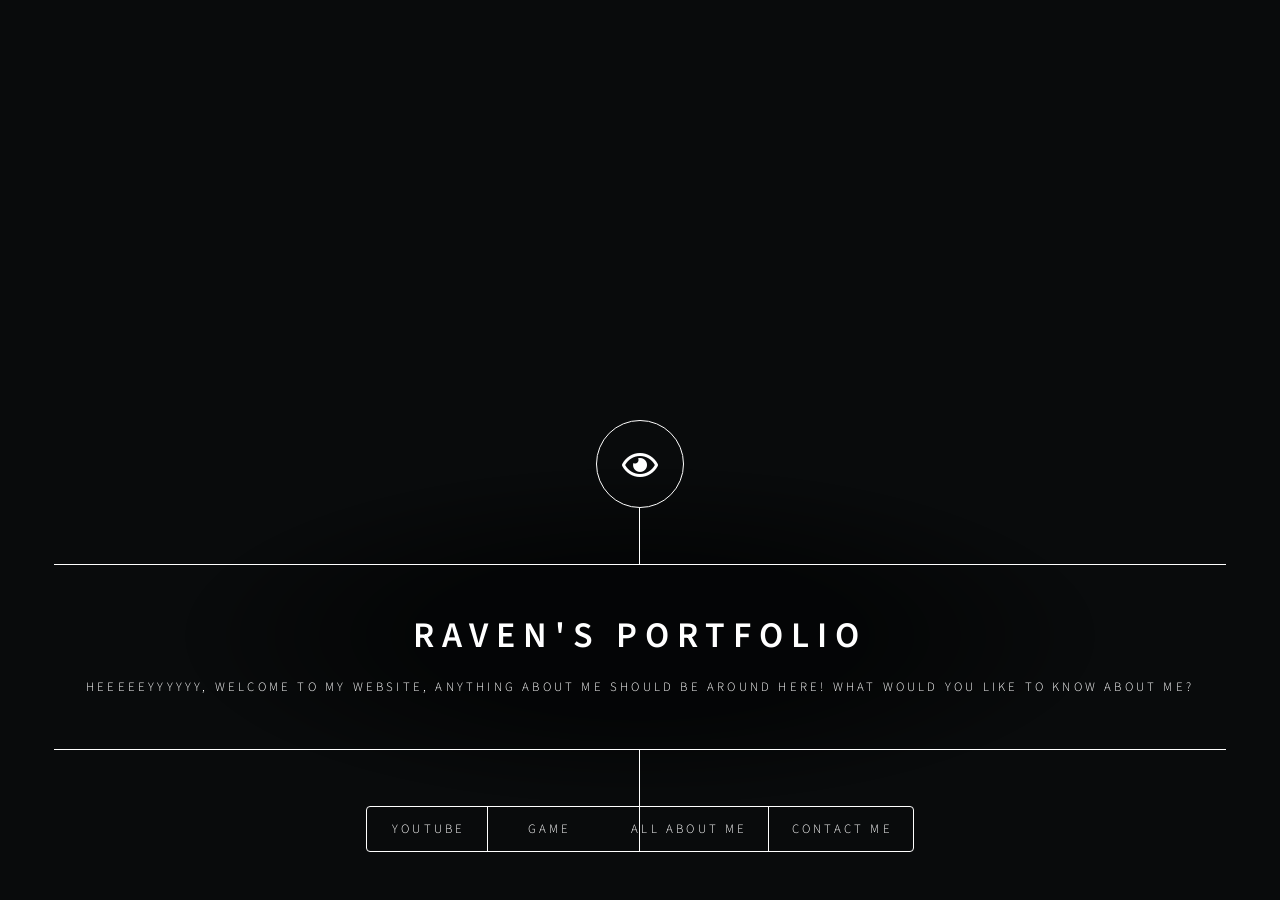
==== commit 3f931f0b: "Update fmt.Println message from 'Hello' to 'Goodbye'" ====
--- a/index.html
+++ b/index.html
@@ -25,14 +25,14 @@
 						<div class="content">
 							<div class="inner">
 								<h1>Raven's Portfolio</h1>
-								<p>Heeeeeyyyyyy, welcome to my website, anything about me should be around here! What would you like to know about me?</p>
+								<p>Heeeeeyyyyyy, welcome to my website, anything about me should be around here! What would you like to know about me? </p>
 							</div>
 						</div>
 						<nav>
 							<ul>
-								<li><a href="#intro">youtube</a></li>
+								<li><a href="#intro">Youtube</a></li>
 								<li><a href="#work">Game</a></li>
-								<li><a href="#about">About me</a></li>
+								<li><a href="#about"> All about me</a></li>
 								<li><a href="#contact">Contact me</a></li>
 								<!--<li><a href="#elements">Elements</a></li>-->
 							</ul>
@@ -44,7 +44,7 @@
 
 						<!-- Intro -->
 							<article id="intro">
-								<h2 class="major">youtube</h2>
+								<h2 class="major">Youtube</h2>
 								<<a href="https://www.youtube.com/@Kourasuu" class="image main">
   <img src="images/pic01.png" alt="" />
 </a>
@@ -57,15 +57,15 @@
 								<<a href="https://krasu.itch.io/seven" class="image main">
   <img src="images/pic02.png" alt="" />
 </a>
-								<p>Go check out my Game Called Seven! Its a pretty tough fire cool freaking gamee (˶˃𐃷˂˶) I made it with purely bare boned and with past experiences too, Gdevelop is freaking amazing. It's about my oc (Original Character) Called Seven, and he's fighting off the aliens! he's on a prototype right now, I might update the game sooner or later on.</p>
+								<p>Go check out my Game Called Seven! Its a pretty tough fire cool freaking gamee (˶˃𐃷˂˶) I made it with purely bare boned and with past experiences too, Gdevelop is freaking amazing. It's about my oc (Original Character) Called Seven, and he's fighting off the aliens! he's on a prototype right now, I might update the game sooner or later on. I used to create Visual Novel games or Roblox Games as my past experiences, Visual Novel Games on the (Ren'py) Game Engine, because myself is very talented in art stuff!</p>
 								
 							</article>
 
 						<!-- About -->
 							<article id="about">
-								<h2 class="major">About me</h2>
+								<h2 class="major"> All about me</h2>
 								<span class="image main"><img src="images/pic03.jpg" alt="" /></span>
-								<p> Hey, I'm Raven Ice, a grade 11 student, that is pretty silly, quirky and ready to explore new stuff!</p>
+								<p> Hey, I'm Raven Ice, a grade 11 student, that is pretty silly, quirky and ready to explore new stuff! I'm really friendly if you would like to know about me more hehe!</p>
 								<p>As a student I would love to get into everything, I would love to learn new things. Actually I aspire to become a gamedev one day, but who knows? I love to code, draw, and pretty much anything that would amuse me. I'm versatile at anything, if you would teach me about it!!</p>
 							</article>
 
@@ -383,3 +383,5 @@
 	</body>
 </html>
 
+
+
